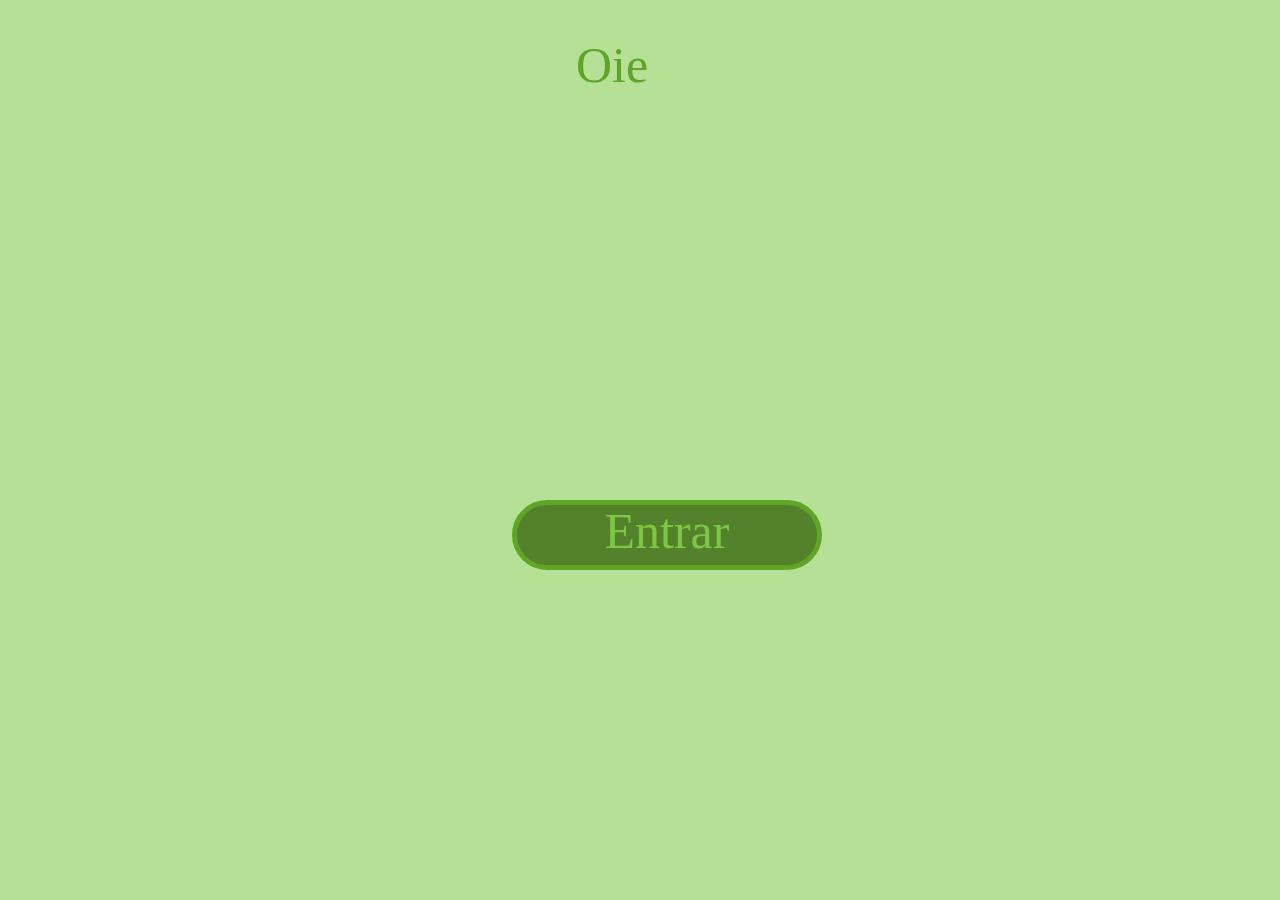
==== index.html @ ea4c694e "Add files via upload" ====
<!DOCTYPE html>
<html>
    <head>
	    <meta charset="UTF-8">
	    <meta name="viewport" content="width=device-width, initial-scale=1">
        <link rel="stylesheet" href="/css/inicial.css">
        <title>biblioteca</title>
    </head>

    <body bgcolor="#B7E097" >
        <div class="titulo"> Oie </div>
        <a href="html/Biblioteca.html"><div class="coisa1"> Entrar </div></a>
    </body>
</html>
---- css/inicial.css ----
.titulo {    
    color: #5fa626;
    font-family:'Lucida Sans', 'Lucida Sans Regular', 'Lucida Grande', 'Lucida Sans Unicode', Geneva, Verdana, Lucida Handwriting ;
    font-size: 50px; 
    line-height: 100%;
    position:fixed;
    z-index: 1;
    text-align: center;
    top: 40px;
    left: 45%;
    align-items: center;}

.coisa1 {
    background-color: #53812c;
    border-radius: 40px;
    width: 300px;
    height: 60px;
    border-width: 5px;
    border-style: solid;
    border-color: #5fa626;
    top: 500px;
    left: 40%;
    color: #7dc741;
    font-family:'Lucida Sans', 'Lucida Sans Regular', 'Lucida Grande', 'Lucida Sans Unicode', Geneva, Verdana, Lucida Handwriting ;
    font-size: 50px; 
    line-height: 105%;
    position:fixed;
    z-index: 1;
    text-align: center;
    align-items: center;

}
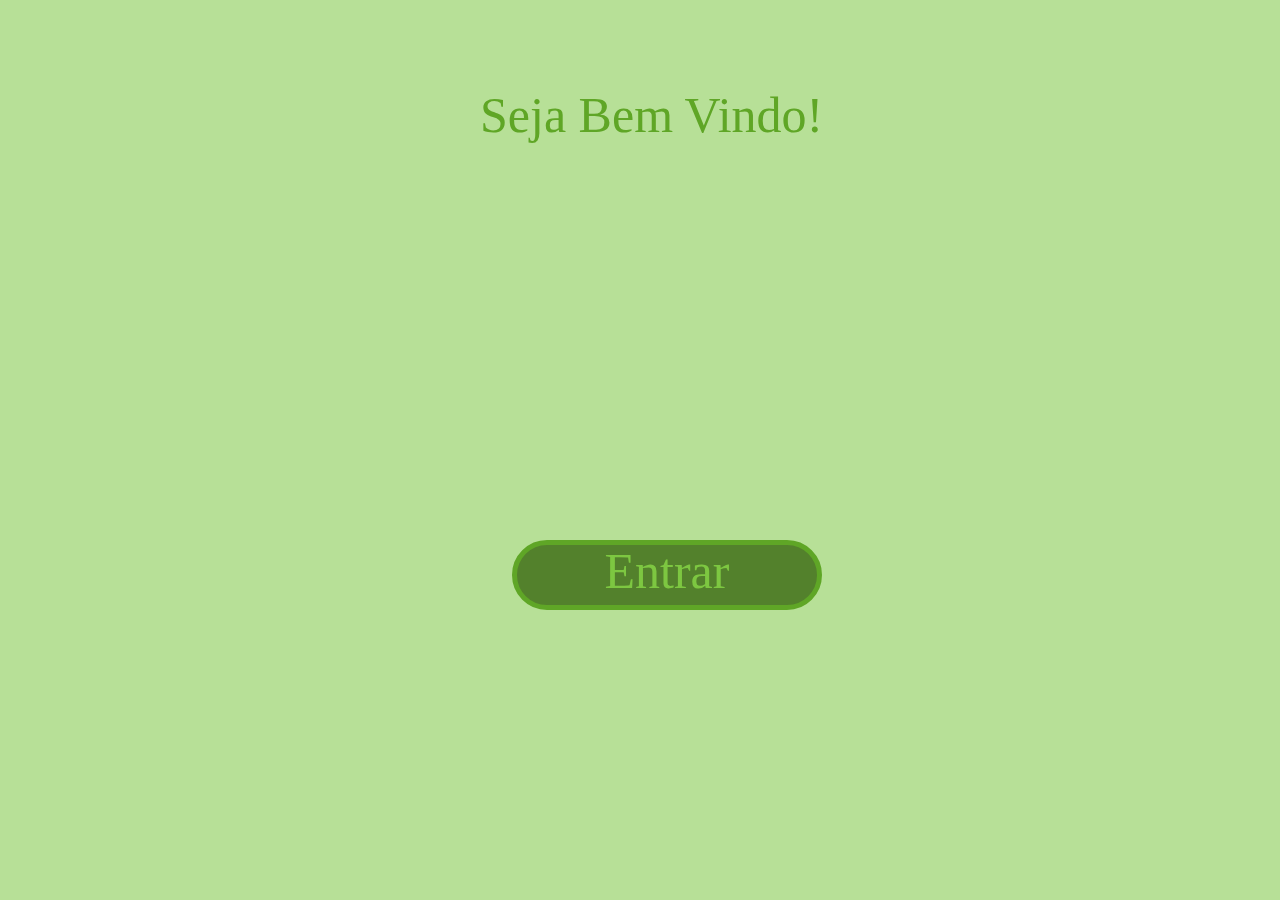
==== commit 1c80ad41: "Update index.html" ====
--- a/index.html
+++ b/index.html
@@ -8,7 +8,7 @@
     </head>
 
     <body bgcolor="#B7E097" >
-        <div class="titulo"> Oie </div>
+        <div class="titulo"> Seja Bem Vindo! </div>
         <a href="html/Biblioteca.html"><div class="coisa1"> Entrar </div></a>
     </body>
-</html>+</html>
--- a/css/inicial.css
+++ b/css/inicial.css
@@ -6,8 +6,8 @@
     position:fixed;
     z-index: 1;
     text-align: center;
-    top: 40px;
-    left: 45%;
+    top: 10%;
+    left: 37.5%;
     align-items: center;}
 
 .coisa1 {
@@ -18,7 +18,7 @@
     border-width: 5px;
     border-style: solid;
     border-color: #5fa626;
-    top: 500px;
+    top: 60%;
     left: 40%;
     color: #7dc741;
     font-family:'Lucida Sans', 'Lucida Sans Regular', 'Lucida Grande', 'Lucida Sans Unicode', Geneva, Verdana, Lucida Handwriting ;
